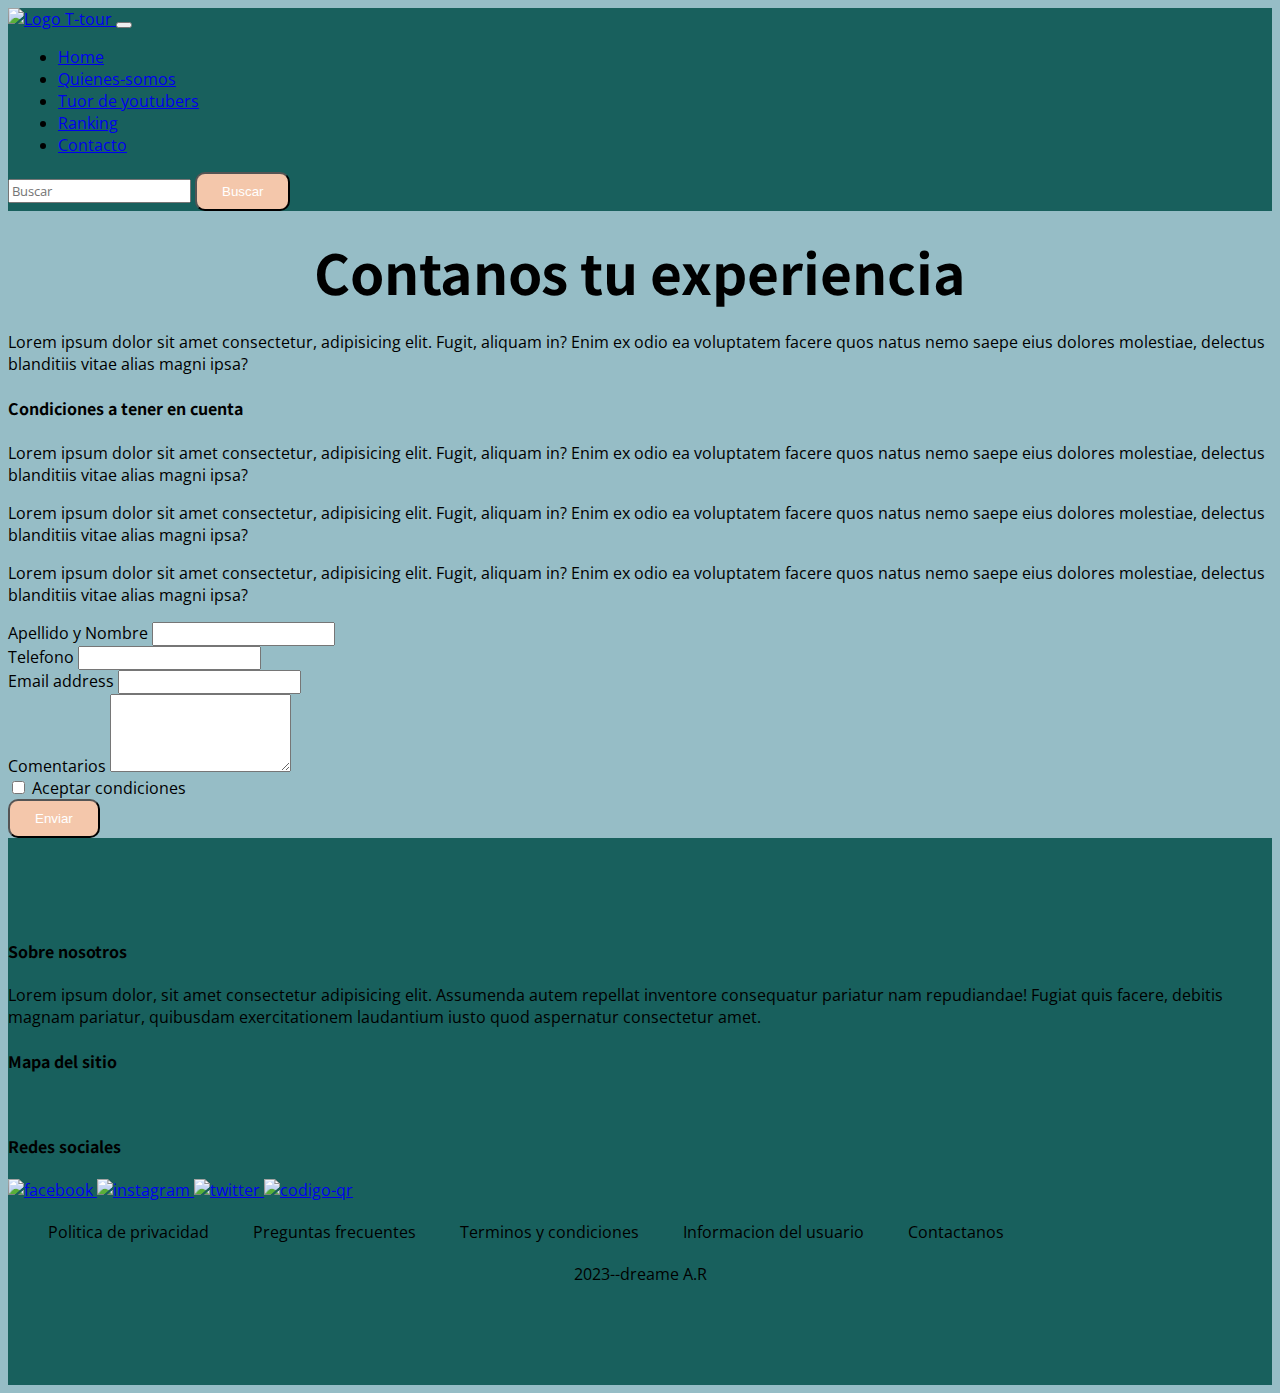
==== pages/contacto.html @ 0aed0a13 "actualizando ranking" ====
<!DOCTYPE html>
<html lang="en">
<head>
    <meta charset="UTF-8">
    <meta http-equiv="X-UA-Compatible" content="IE=edge">
    <meta name="viewport" content="width=device-width, initial-scale=1.0">
    <title>Contacto</title>
    <link href="https://cdn.jsdelivr.net/npm/bootstrap@5.3.0-alpha1/dist/css/bootstrap.min.css" rel="stylesheet" integrity="sha384-GLhlTQ8iRABdZLl6O3oVMWSktQOp6b7In1Zl3/Jr59b6EGGoI1aFkw7cmDA6j6gD" crossorigin="anonymous">
    <link rel="stylesheet" href="../css/style.css">
    <link rel="icon" type="image/x-icon" href="../images/favicon-16x16.png">
</head>
<body>
    <header>
        <div class="container">
            <nav class="navbar navbar-expand-lg ">
                <div class="container-fluid">
                    <a class="navbar-brand" href="#">
                        <img src="../images/taiwan.png" alt="Logo" width="30" height="24" class="d-inline-block align-text-top">
                        T-tour
                    </a>
                    <button class="navbar-toggler" type="button" data-bs-toggle="collapse" data-bs-target="#navbarSupportedContent" aria-controls="navbarSupportedContent" aria-expanded="false" aria-label="Toggle navigation">
                        <span class="navbar-toggler-icon"></span>
                    </button>
                    <div class="collapse navbar-collapse" id="navbarSupportedContent">
                        <ul class="navbar-nav me-auto mb-2 mb-lg-0">
                            <li class="nav-item">
                                <a class="nav-link active" aria-current="page" href="../index.html">Home</a>
                            </li>
                            <li class="nav-item">
                                <a class="nav-link" href="./quienes-somos.html">Quienes-somos</a>
                            </li>
                            <li class="nav-item">
                                <a class="nav-link" href="./tuor-de-youtubers.html">Tuor de youtubers</a>
                            </li>
                            <li class="nav-item">
                                <a class="nav-link" href="./ranking.html">Ranking</a>
                            </li>
                            <li class="nav-item">
                                <a class="nav-link" href="./contacto.html">Contacto</a>
                            </li>
                        </ul>
                    </div>
                    <form class="d-flex" role="search">
                        <input class="form-control me-2" type="search" placeholder="Buscar" aria-label="Search">
                        <button class="btn btn-outline-success" type="submit">Buscar</button>
                      </form>
                    
                </div>
            </nav>
        </div>
    </header>

    <section id="formulario">
        <div class="container">
            <div class="row">
                <div class="col-md-12">
                    <h1>Contanos tu experiencia</h1>
                    <p>Lorem ipsum dolor sit amet consectetur, adipisicing elit. Fugit, aliquam in? Enim ex odio ea voluptatem facere quos natus nemo saepe eius dolores molestiae, delectus blanditiis vitae alias magni ipsa?</p>
                </div>
            </div>
            <div class="row">
                <div class="col-md-6">
                    
                    <h4>Condiciones a tener en cuenta</h4>
                    <p>Lorem ipsum dolor sit amet consectetur, adipisicing elit. Fugit, aliquam in? Enim ex odio ea voluptatem facere quos natus nemo saepe eius dolores molestiae, delectus blanditiis vitae alias magni ipsa?</p>
                    <p>Lorem ipsum dolor sit amet consectetur, adipisicing elit. Fugit, aliquam in? Enim ex odio ea voluptatem facere quos natus nemo saepe eius dolores molestiae, delectus blanditiis vitae alias magni ipsa?</p>
                    <p>Lorem ipsum dolor sit amet consectetur, adipisicing elit. Fugit, aliquam in? Enim ex odio ea voluptatem facere quos natus nemo saepe eius dolores molestiae, delectus blanditiis vitae alias magni ipsa?</p>

                </div>
                <div class="col-md-6">
                    <div class="mb-3">
                        <label for="nombre" class="form-label">Apellido y Nombre</label>
                        <input type="nombre" class="form-control" id="nombre" >
                    </div>
                    <div class="mb-3">
                        <label for="Telefono" class="form-label">Telefono</label>
                        <input type="number" class="form-control" id="telefono" >
                    </div>
                    <div class="mb-3">
                        <label for="exampleFormControlInput1" class="form-label">Email address</label>
                        <input type="email" class="form-control" id="exampleFormControlInput1" >
                    </div>
                    <div class="mb-3">
                        <label for="exampleFormControlTextarea1" class="form-label">Comentarios</label>
                        <textarea class="form-control" id="exampleFormControlTextarea1" rows="4"></textarea>
                    </div>
                    <div class="form-check">
                        <input class="form-check-input" type="checkbox" id="gridCheck">
                        <label class="form-check-label" for="gridCheck">
                          Aceptar condiciones
                        </label>
                      </div>
                    <button type="submit" class="btn btn-primary">Enviar</button>
                </div>
            </div>
        </div>
    </section>


    <footer>
        <div class="container">
            <div class="row text-center" >
               
                <div class="col-md-4">
                    <h4> Sobre nosotros</h4>
                    <p>Lorem ipsum dolor, sit amet consectetur adipisicing elit. Assumenda autem repellat inventore consequatur pariatur nam repudiandae! Fugiat quis facere, debitis magnam pariatur, quibusdam exercitationem laudantium iusto quod aspernatur consectetur amet.</p>
                </div>
                 
                <div class="col-md-4">
                    <h4> Mapa del sitio</h4>
                    <img src="../images/taiwan-mapa.png" alt="">
                </div>

                <div class="col-md-4" id="redes">
                    <h4> Redes sociales</h4>
                    <a href="#">
                        <img src="../images/facebook.png" alt="facebook">
                    </a>
                    <a href="#">
                        <img src="..//images/instagram.png" alt="instagram">
                    </a>
                    <a href="#">
                        <img src="..//images/twitter.png" alt="twitter">
                    </a>
                    <a href="#">
                        <img src="..//images/codigo-qr.png" alt="codigo-qr">
                    </a>
                </div>
            </div>
            <div class="row" id="pie-pagina">
                <div class="col-md-12 col-sm-6">
                    <a href="#">Politica de privacidad</a>
                    <a href="#">Preguntas frecuentes</a>
                    <a href="#">Terminos y condiciones</a>
                    <a href="#">Informacion del usuario</a>
                    <a href="#">Contactanos</a>
                    <p>2023--dreame A.R</p>
                    
                </div>
            </div>
        </div>
    </footer>
    <script src="https://cdn.jsdelivr.net/npm/bootstrap@5.3.0-alpha1/dist/js/bootstrap.bundle.min.js" integrity="sha384-w76AqPfDkMBDXo30jS1Sgez6pr3x5MlQ1ZAGC+nuZB+EYdgRZgiwxhTBTkF7CXvN" crossorigin="anonymous"></script>
 
</body>
</html>
---- css/style.css ----
@import url('https://fonts.googleapis.com/css2?family=Noto+Sans&family=Noto+Sans+TC&family=Open+Sans&display=swap');

h1,h2,h3,h3,h4,h5,h6{
    font-family: 'Noto Sans TC', sans-serif;
}

p,a,input,li,ul,textarea,label{
    font-family: 'Open Sans', sans-serif;
}

img{
    max-width: 100%;
    height: auto;
}

.btn{
    background-color: #f4c7ab;
    color: white;
    padding: 10px 25px;
    border-radius: 10px;
}

body{
    background-color: #96BDC6;
}
/*----header----*/
header{   
    background-color: #18605d;
}

header li {
    margin: 0 10px;
}
/*----footer----*/
footer{
    padding: 80px 0px;
    background-color: #18605d;
}

#logo {
    width: 70px;
    align-self: flex-end;
}

#redes img{
    width: 40px;
}

#pie-pagina{
    margin: 20px;
}

#pie-pagina a{
    text-decoration: none;
    color: black;
    align-items: center;
    justify-content: space-between;
    margin: 20px;
    padding: auto;
}
#pie-pagina p{
    text-align: center;
    margin: 20px;
}

/*----index----*/

#intro h1{
    color: white;
}

#intro {
    display: flex;
    background-image: url("../images/101.jpg"); 
    background-size: cover;
    height: 100vh;
    position: relative;
    text-align: left;
}
#primero{
    margin: 20px;
    margin-top: 20px;
    padding: 20px;
    justify-content: center;

}

#segundo{
    padding: 80px 0px;
}

#segundo h3{
    margin-bottom: 20px;
}

#segundo img{
    box-shadow: 10px 10px;
}

/*----tuor de youtubers-----*/

#video-galeria{
    background-color: #96BDC6;
    text-align: left;
    margin: 20px;
}

#video-galeria h1{
    font-size: 55px;
    margin: 20px;
    text-align: center;
}

.card{
    background-color: #f4c7ab;
}

/*----contacto-----*/

#formulario h1{
    text-align: center;
    font-size: 55px;
    margin: 20px;
}

/*----donde queda-----*/

video{
    max-width: 100%;
}

/*----ranking----*/
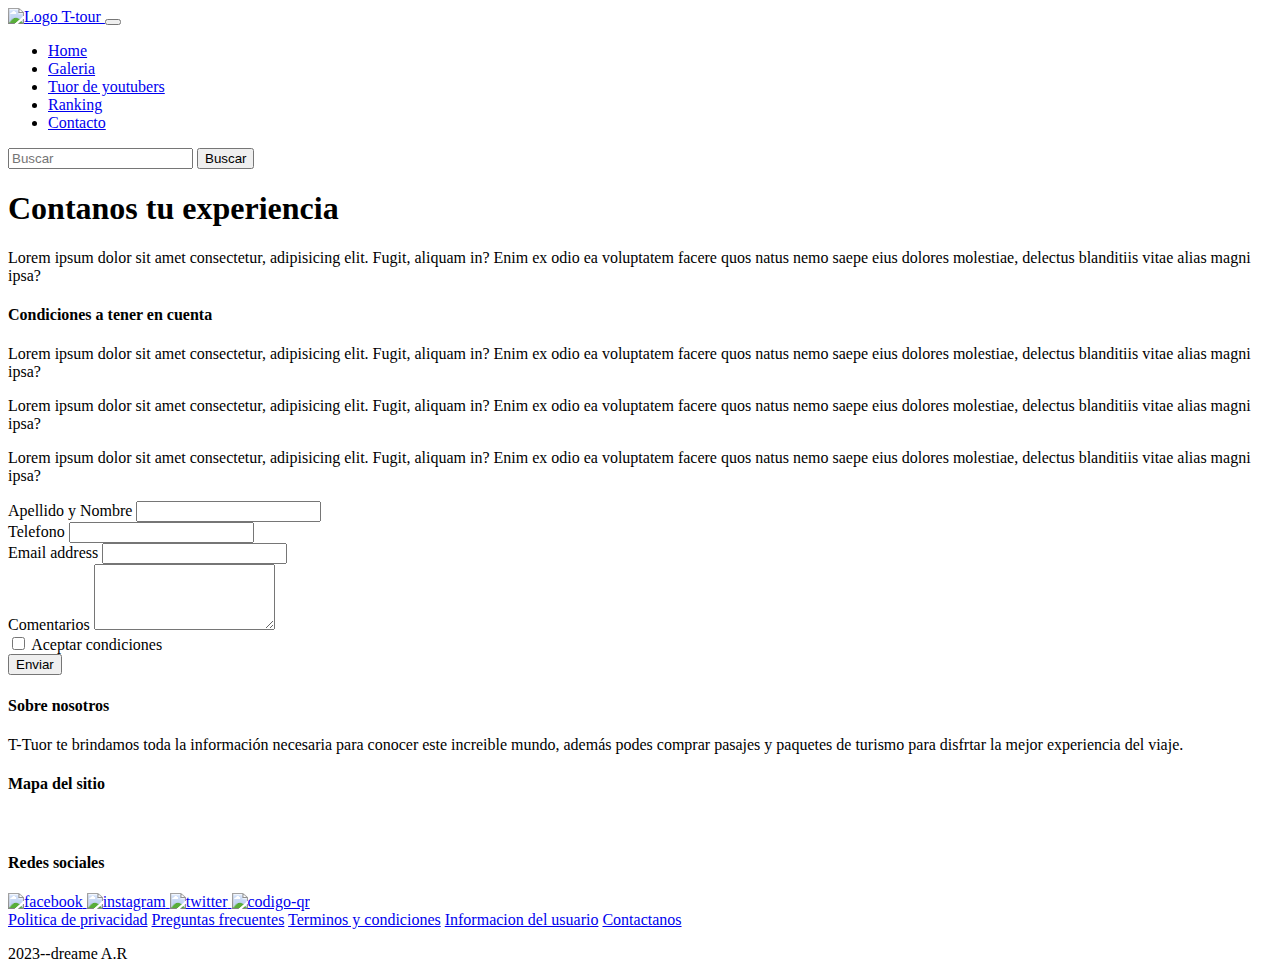
==== commit b96d3214: "agregando mas videos en tour-youtubers" ====
--- a/pages/contacto.html
+++ b/pages/contacto.html
@@ -6,7 +6,8 @@
     <meta name="viewport" content="width=device-width, initial-scale=1.0">
     <title>Contacto</title>
     <link href="https://cdn.jsdelivr.net/npm/bootstrap@5.3.0-alpha1/dist/css/bootstrap.min.css" rel="stylesheet" integrity="sha384-GLhlTQ8iRABdZLl6O3oVMWSktQOp6b7In1Zl3/Jr59b6EGGoI1aFkw7cmDA6j6gD" crossorigin="anonymous">
-    <link rel="stylesheet" href="../css/style.css">
+    <link href="https://unpkg.com/aos@2.3.1/dist/aos.css" rel="stylesheet">
+    <link rel="stylesheet" href="../styles.css">
     <link rel="icon" type="image/x-icon" href="../images/favicon-16x16.png">
 </head>
 <body>
@@ -27,7 +28,7 @@
                                 <a class="nav-link active" aria-current="page" href="../index.html">Home</a>
                             </li>
                             <li class="nav-item">
-                                <a class="nav-link" href="./quienes-somos.html">Quienes-somos</a>
+                                <a class="nav-link" href="./galeria.html">Galeria</a>
                             </li>
                             <li class="nav-item">
                                 <a class="nav-link" href="./tuor-de-youtubers.html">Tuor de youtubers</a>
@@ -103,7 +104,7 @@
                
                 <div class="col-md-4">
                     <h4> Sobre nosotros</h4>
-                    <p>Lorem ipsum dolor, sit amet consectetur adipisicing elit. Assumenda autem repellat inventore consequatur pariatur nam repudiandae! Fugiat quis facere, debitis magnam pariatur, quibusdam exercitationem laudantium iusto quod aspernatur consectetur amet.</p>
+                    <p>T-Tuor te brindamos toda la información necesaria para conocer este increible mundo, además podes comprar pasajes y paquetes de turismo para disfrtar la mejor experiencia del viaje.</p>
                 </div>
                  
                 <div class="col-md-4">
@@ -141,6 +142,9 @@
         </div>
     </footer>
     <script src="https://cdn.jsdelivr.net/npm/bootstrap@5.3.0-alpha1/dist/js/bootstrap.bundle.min.js" integrity="sha384-w76AqPfDkMBDXo30jS1Sgez6pr3x5MlQ1ZAGC+nuZB+EYdgRZgiwxhTBTkF7CXvN" crossorigin="anonymous"></script>
- 
+    <script src="https://unpkg.com/aos@2.3.1/dist/aos.js"></script>
+    <script>
+        AOS.init();
+    </script>
 </body>
 </html>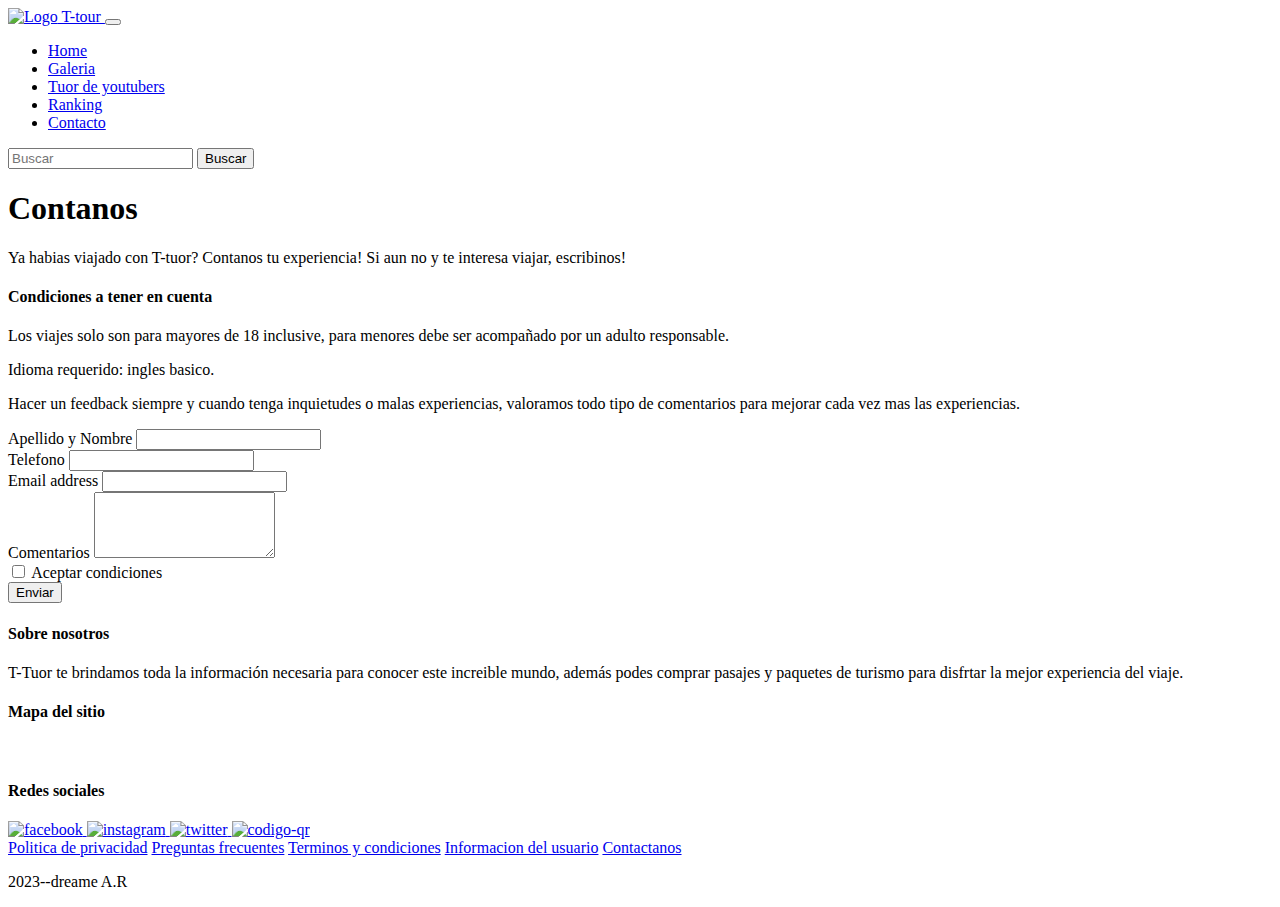
==== commit 5cd57971: "modificando contenido en lorem" ====
--- a/pages/contacto.html
+++ b/pages/contacto.html
@@ -54,18 +54,18 @@
     <section id="formulario">
         <div class="container">
             <div class="row">
-                <div class="col-md-12">
-                    <h1>Contanos tu experiencia</h1>
-                    <p>Lorem ipsum dolor sit amet consectetur, adipisicing elit. Fugit, aliquam in? Enim ex odio ea voluptatem facere quos natus nemo saepe eius dolores molestiae, delectus blanditiis vitae alias magni ipsa?</p>
+                <div class="col-md-12 ">
+                    <h1>Contanos</h1>
+                    <p>Ya habias viajado con T-tuor? Contanos tu experiencia! Si aun no y te interesa viajar, escribinos!</p>
                 </div>
             </div>
             <div class="row">
                 <div class="col-md-6">
                     
                     <h4>Condiciones a tener en cuenta</h4>
-                    <p>Lorem ipsum dolor sit amet consectetur, adipisicing elit. Fugit, aliquam in? Enim ex odio ea voluptatem facere quos natus nemo saepe eius dolores molestiae, delectus blanditiis vitae alias magni ipsa?</p>
-                    <p>Lorem ipsum dolor sit amet consectetur, adipisicing elit. Fugit, aliquam in? Enim ex odio ea voluptatem facere quos natus nemo saepe eius dolores molestiae, delectus blanditiis vitae alias magni ipsa?</p>
-                    <p>Lorem ipsum dolor sit amet consectetur, adipisicing elit. Fugit, aliquam in? Enim ex odio ea voluptatem facere quos natus nemo saepe eius dolores molestiae, delectus blanditiis vitae alias magni ipsa?</p>
+                    <p>Los viajes solo son para mayores de 18 inclusive, para menores debe ser acompañado por un adulto responsable.</p>
+                    <p>Idioma requerido: ingles basico.</p>
+                    <p>Hacer un feedback siempre y cuando tenga inquietudes o malas experiencias, valoramos todo tipo de comentarios para mejorar cada vez mas las experiencias. </p>
 
                 </div>
                 <div class="col-md-6">
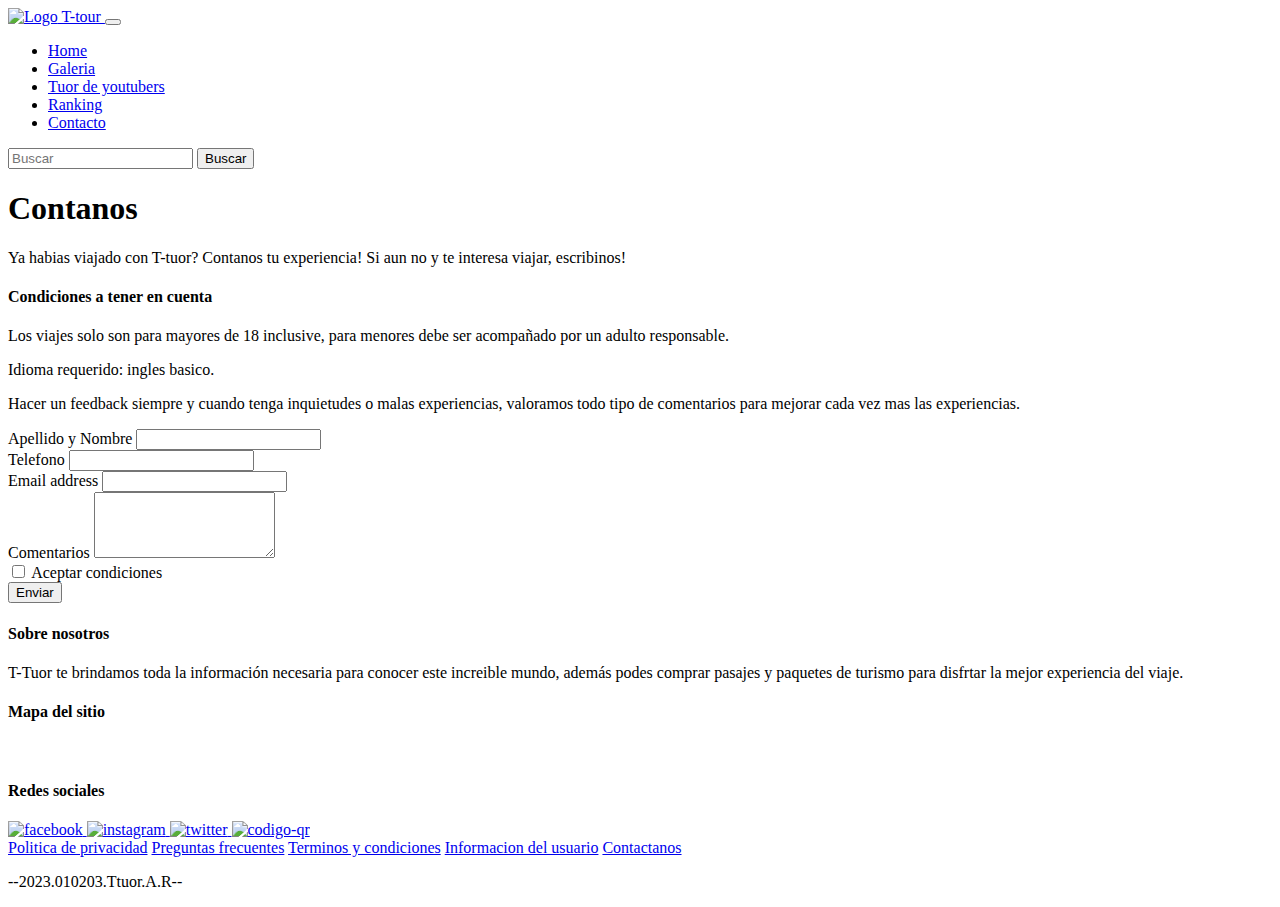
==== commit eebe50af: "cambios" ====
--- a/pages/contacto.html
+++ b/pages/contacto.html
@@ -4,6 +4,8 @@
     <meta charset="UTF-8">
     <meta http-equiv="X-UA-Compatible" content="IE=edge">
     <meta name="viewport" content="width=device-width, initial-scale=1.0">
+    <meta title="Tuor a Taiwan - Desde un mundo a otro mundo">
+    <meta despription="Viajes a Taiwan, paquetes armadas para vivir la mejor experiencias viajando.">
     <title>Contacto</title>
     <link href="https://cdn.jsdelivr.net/npm/bootstrap@5.3.0-alpha1/dist/css/bootstrap.min.css" rel="stylesheet" integrity="sha384-GLhlTQ8iRABdZLl6O3oVMWSktQOp6b7In1Zl3/Jr59b6EGGoI1aFkw7cmDA6j6gD" crossorigin="anonymous">
     <link href="https://unpkg.com/aos@2.3.1/dist/aos.css" rel="stylesheet">
@@ -135,7 +137,7 @@
                     <a href="#">Terminos y condiciones</a>
                     <a href="#">Informacion del usuario</a>
                     <a href="#">Contactanos</a>
-                    <p>2023--dreame A.R</p>
+                    <p>--2023.010203.Ttuor.A.R--</p>
                     
                 </div>
             </div>
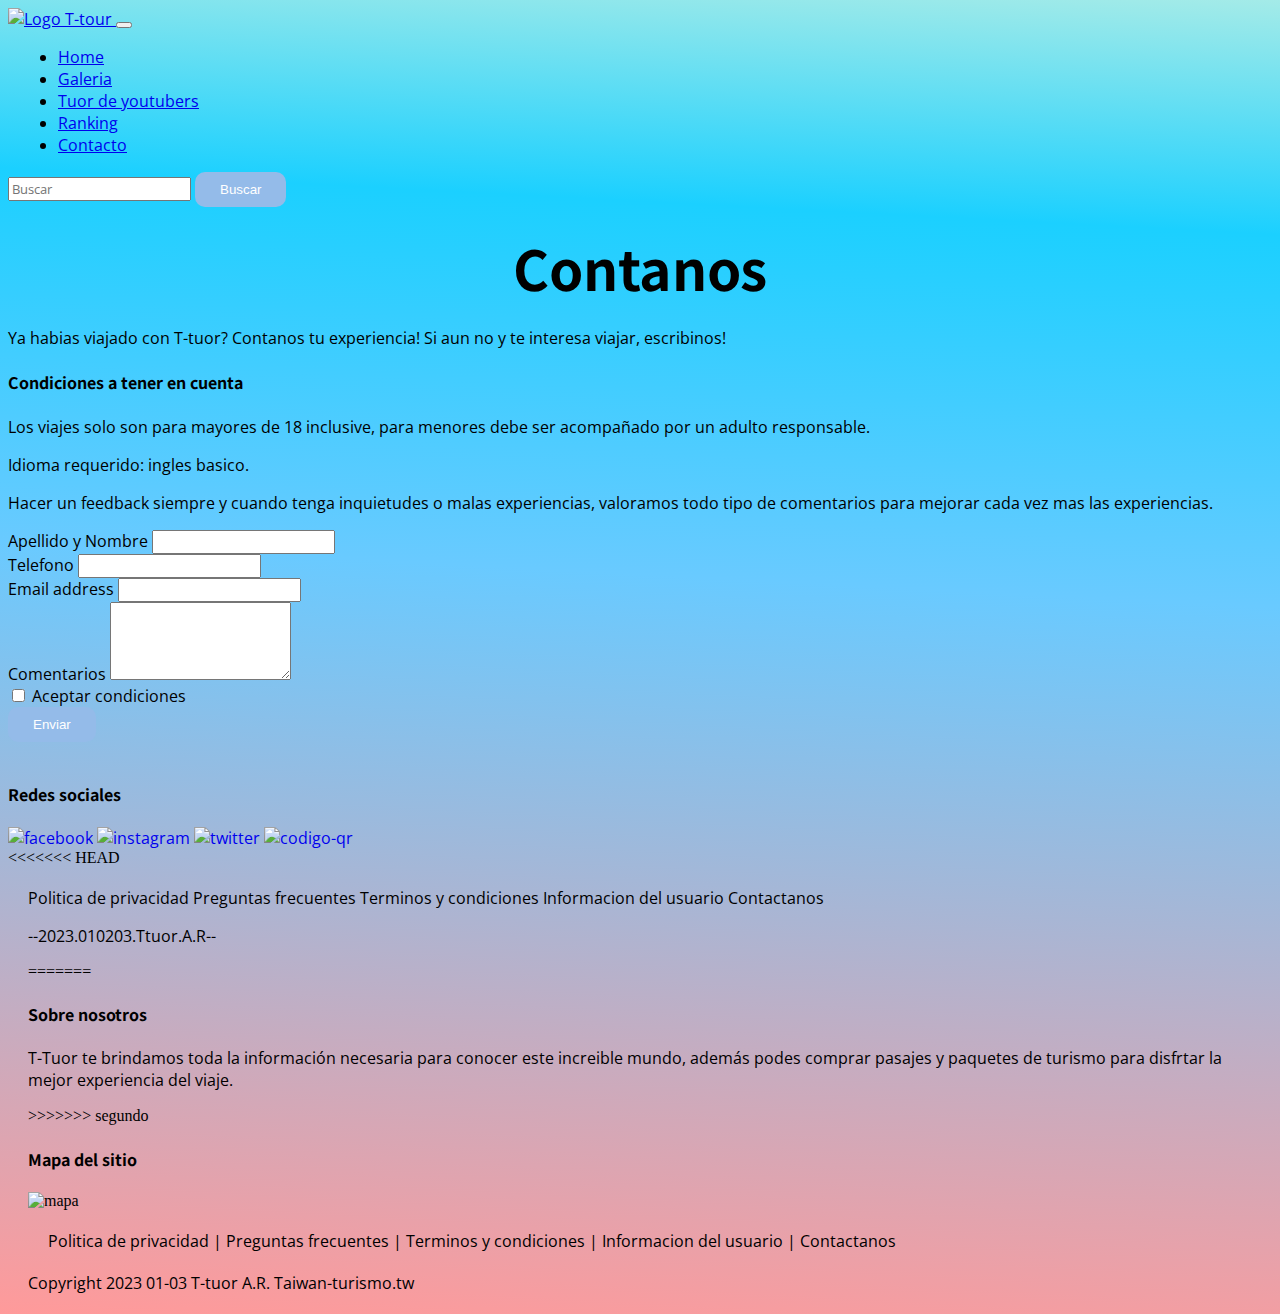
==== commit a4d69731: "merging segundo" ====
--- a/pages/contacto.html
+++ b/pages/contacto.html
@@ -17,7 +17,7 @@
         <div class="container">
             <nav class="navbar navbar-expand-lg ">
                 <div class="container-fluid">
-                    <a class="navbar-brand" href="#">
+                    <a class="navbar-brand" href="../index.html">
                         <img src="../images/taiwan.png" alt="Logo" width="30" height="24" class="d-inline-block align-text-top">
                         T-tour
                     </a>
@@ -99,36 +99,25 @@
         </div>
     </section>
 
-
     <footer>
         <div class="container">
-            <div class="row text-center" >
-               
-                <div class="col-md-4">
-                    <h4> Sobre nosotros</h4>
-                    <p>T-Tuor te brindamos toda la información necesaria para conocer este increible mundo, además podes comprar pasajes y paquetes de turismo para disfrtar la mejor experiencia del viaje.</p>
-                </div>
-                 
-                <div class="col-md-4">
-                    <h4> Mapa del sitio</h4>
-                    <img src="../images/taiwan-mapa.png" alt="">
-                </div>
-
-                <div class="col-md-4" id="redes">
+            <div class="row text-center">
+                <div class="col-md-4 text-center" id="redes" >
                     <h4> Redes sociales</h4>
                     <a href="#">
                         <img src="../images/facebook.png" alt="facebook">
                     </a>
                     <a href="#">
-                        <img src="..//images/instagram.png" alt="instagram">
+                        <img src="../images/instagram.png" alt="instagram">
                     </a>
                     <a href="#">
-                        <img src="..//images/twitter.png" alt="twitter">
+                        <img src="../images/twitter.png" alt="twitter">
                     </a>
                     <a href="#">
-                        <img src="..//images/codigo-qr.png" alt="codigo-qr">
+                        <img src="../images/codigo-qr.png" alt="codigo-qr">
                     </a>
                 </div>
+<<<<<<< HEAD
             </div>
             <div class="row" id="pie-pagina">
                 <div class="col-md-12 col-sm-6">
@@ -139,7 +128,24 @@
                     <a href="#">Contactanos</a>
                     <p>--2023.010203.Ttuor.A.R--</p>
                     
+=======
+                <div class="col-md-4 text-center">
+                    <h4> Sobre nosotros</h4>
+                    <p>T-Tuor te brindamos toda la información necesaria para conocer este increible mundo, además podes comprar pasajes y paquetes de turismo para disfrtar la mejor experiencia del viaje.</p>
+>>>>>>> segundo
                 </div>
+                <div class="col-md-4 text-center">
+                    <h4> Mapa del sitio</h4>
+                    <img class="mapa" src="../images/taiwan-mapa.png" alt="mapa">
+                </div>
+                <div id="pie-pagina" class="col-md-12">
+                    <a href="#">Politica de privacidad |</a>
+                    <a href="#">Preguntas frecuentes  |</a>
+                    <a href="#">Terminos y condiciones |</a>
+                    <a href="#">Informacion del usuario  |</a>
+                    <a href="#">Contactanos</a>    
+                </div>
+                <p>Copyright 2023 01-03 T-tuor A.R. Taiwan-turismo.tw</p>
             </div>
         </div>
     </footer>
--- a/styles.css
+++ b/styles.css
@@ -0,0 +1,254 @@
+@import url("https://fonts.googleapis.com/css2?family=Noto+Sans&family=Noto+Sans+TC&family=Open+Sans&display=swap");
+@keyframes cambiar-imagen-intro {
+  0% {
+    background-image: url(./images/yusan.jpg);
+  }
+  25% {
+    background-image: url(./images/paisaje.jpg);
+  }
+  50% {
+    background-image: url(./images/101.jpg);
+  }
+  75% {
+    background-image: url(./images/12.jpg);
+  }
+  100% {
+    background-image: url(./images/yusan.jpg);
+  }
+}
+h1, h2, h3, h3, h4, h5, h6 {
+  font-family: "Noto Sans TC", sans-serif;
+}
+
+p, a, input, li, ul, textarea, label {
+  font-family: "Open Sans", sans-serif;
+}
+
+img {
+  max-width: 100%;
+  height: auto;
+}
+
+.btn {
+  background-color: #94bbe9;
+  color: white;
+  padding: 10px 25px;
+  border-radius: 10px;
+  border-style: none;
+}
+
+body {
+  background: linear-gradient(3deg, rgb(255, 154, 154) 0%, rgb(105, 202, 255) 56%, rgb(27, 208, 255) 83%, rgb(164, 235, 232) 100%);
+}
+
+header img {
+  width: 30px;
+  height: 30px;
+}
+header li {
+  margin: 0 10px;
+}
+
+footer {
+  margin-bottom: 0px;
+  margin-top: 40px;
+}
+footer #logo {
+  width: 70px;
+  align-self: flex-end;
+}
+footer #redes a {
+  text-decoration: none;
+}
+footer #redes img {
+  width: 40px;
+}
+footer .mapa {
+  width: 350px;
+  height: 200px;
+}
+footer #pie-pagina {
+  margin: 20px;
+}
+footer #pie-pagina a {
+  text-decoration: none;
+  color: black;
+  align-items: center;
+}
+
+#intro {
+  position: relative;
+  background-image: url(./images/101.jpg);
+  height: 80vh;
+  background-position: center top;
+  background-repeat: no-repeat;
+  background-size: cover;
+  animation: cambiar-imagen-intro 20s infinite ease-in-out;
+}
+#intro .text-block {
+  position: absolute;
+  bottom: 20px;
+  right: 20px;
+  color: white;
+  padding-top: 5px;
+  padding-left: 20px;
+  padding-right: 20px;
+  background: rgb(0, 0, 0);
+  background: rgba(0, 0, 0, 0.5);
+}
+#intro .text-block p {
+  padding-left: 10px;
+}
+
+#primero {
+  margin: 20px;
+  margin-top: 20px;
+  padding: 20px;
+  justify-content: center;
+}
+#primero img {
+  width: 500px;
+  height: 500px;
+}
+
+#segundo {
+  gap: 20px;
+  position: relative;
+  margin-bottom: 30px;
+  gap: 20px;
+}
+#segundo a {
+  text-decoration: none;
+  color: black;
+}
+#segundo h2, #segundo h3 {
+  margin-bottom: 20px;
+}
+#segundo .card {
+  margin-top: 20px;
+  background: radial-gradient(circle, rgb(222, 174, 238) 0%, rgb(148, 233, 232) 100%);
+}
+#segundo .card .img {
+  max-width: 100%;
+  height: auto;
+}
+
+#tercero {
+  margin-bottom: 30px;
+  gap: 20px;
+}
+#tercero a {
+  text-decoration: none;
+  color: black;
+}
+#tercero img {
+  box-shadow: 10px 10px;
+}
+
+.galeria h3 {
+  text-align: left;
+  margin: 20px;
+  padding-left: 50px;
+}
+.galeria .galeria-contenedor {
+  display: grid;
+  grid-template-columns: repeat(3, 1fr);
+  grid-auto-rows: 300px;
+  padding: 10px;
+  margin: 30px;
+  grid-gap: 10px;
+}
+.galeria .galeria-contenedor .galeria-item {
+  position: relative;
+}
+.galeria .galeria-contenedor .galeria-item .galeria-fotos {
+  width: 100%;
+  height: 100%;
+  object-fit: cover;
+}
+.galeria .galeria-contenedor .galeria-item .galeria-titulo {
+  position: absolute;
+  bottom: 0;
+  background: rgb(0, 0, 0);
+  background: rgba(0, 0, 0, 0.3);
+  color: #f1f1f1;
+  width: 100%;
+  padding: 20px;
+}
+
+/*mobile*/
+@media (min-width: 400px) {
+  .galeria .galeria-contenedor {
+    grid-template-columns: 1fr;
+  }
+  .galeria .galeria-contenedor .galeria-item:nth-child(2) {
+    grid-row-start: span 2;
+  }
+  .galeria .galeria-contenedor .galeria-item:nth-child(4) {
+    grid-column-start: span 1;
+  }
+}
+/*tablet*/
+@media (min-width: 770px) {
+  .galeria .galeria-contenedor {
+    grid-template-columns: repeat(2, 1fr);
+  }
+  .galeria .galeria-contenedor .galeria-item:nth-child(2) {
+    grid-row-start: span 2;
+  }
+  .galeria .galeria-contenedor .galeria-item:nth-child(4) {
+    grid-column-start: span 2;
+  }
+}
+/*desktop*/
+@media (min-width: 1240px) {
+  .galeria .galeria-contenedor {
+    grid-template-columns: repeat(4, 1fr);
+  }
+  .galeria .galeria-contenedor .galeria-item:nth-child(1) {
+    grid-row-start: span 2;
+  }
+  .galeria .galeria-contenedor .galeria-item:nth-child(2) {
+    grid-row-start: span 1;
+  }
+  .galeria .galeria-contenedor .galeria-item:nth-child(3) {
+    grid-column-start: span 2;
+  }
+  .galeria .galeria-contenedor .galeria-item:nth-child(4) {
+    grid-column-start: span 2;
+  }
+}
+#video-galeria {
+  position: relative;
+  margin-bottom: 30px;
+  gap: 20px;
+}
+#video-galeria a {
+  text-decoration: none;
+  color: black;
+}
+#video-galeria h2, #video-galeria h3 {
+  margin-bottom: 20px;
+}
+#video-galeria .card {
+  background-color: #94bbe9;
+  width: 80vh;
+  margin-bottom: 10px;
+  background: radial-gradient(circle, rgb(222, 174, 238) 0%, rgb(148, 233, 232) 100%);
+}
+#video-galeria .card .iframe {
+  max-width: 100%;
+  height: auto;
+}
+
+#formulario h1 {
+  text-align: center;
+  font-size: 55px;
+  margin: 20px;
+}
+
+video {
+  max-width: 100%;
+}
+
+/*# sourceMappingURL=styles.css.map */
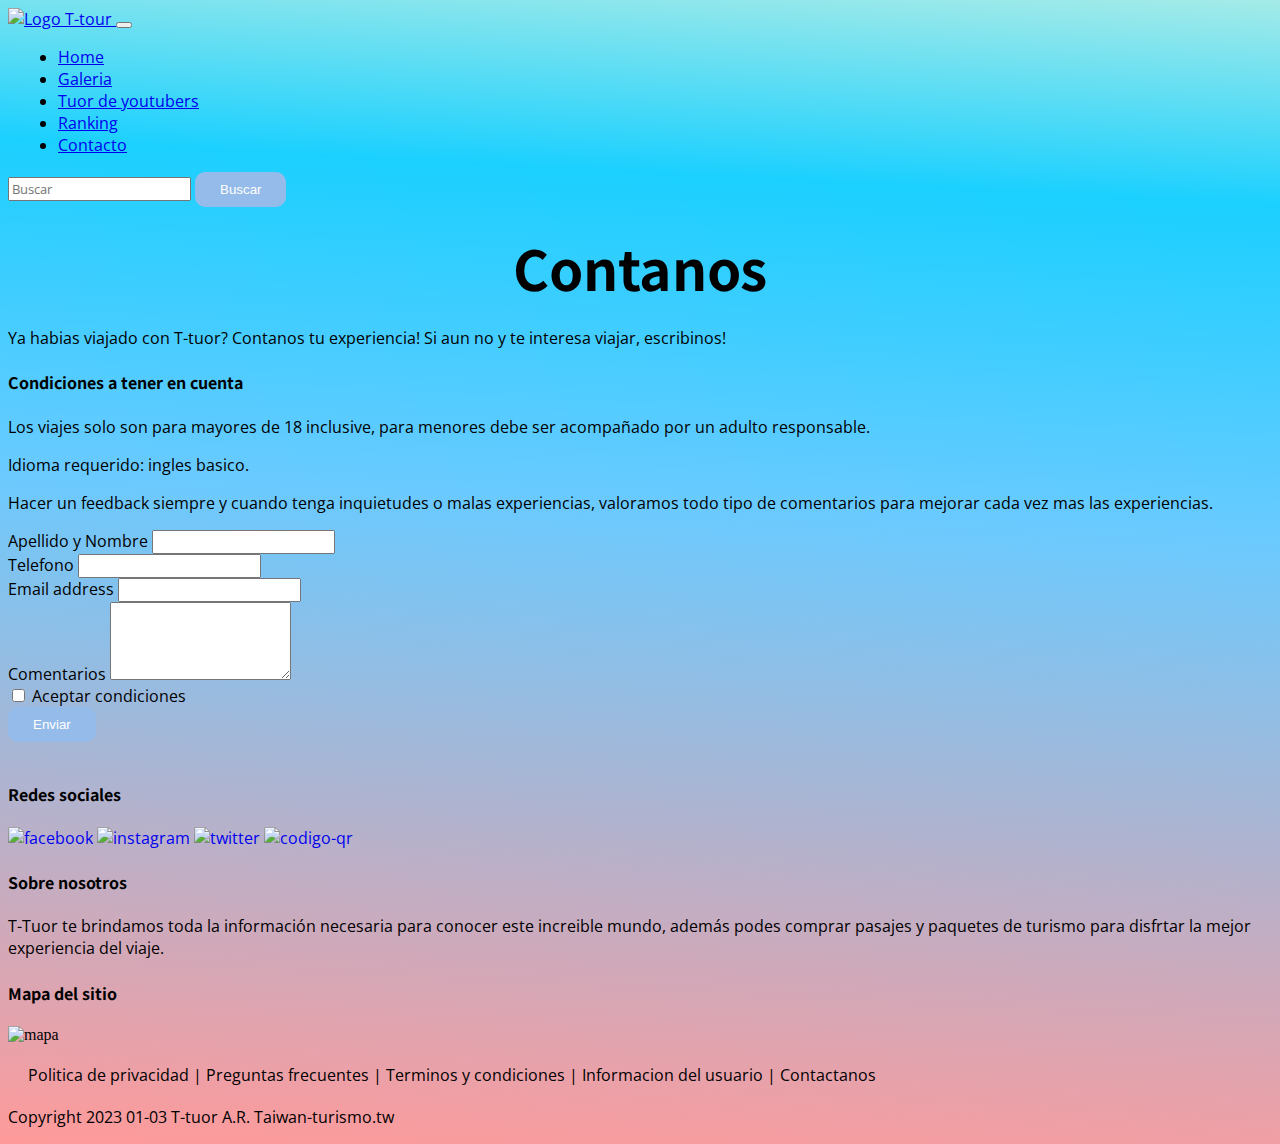
==== commit 671d249c: "modificaciones de los errores" ====
--- a/pages/contacto.html
+++ b/pages/contacto.html
@@ -117,22 +117,9 @@
                         <img src="../images/codigo-qr.png" alt="codigo-qr">
                     </a>
                 </div>
-<<<<<<< HEAD
-            </div>
-            <div class="row" id="pie-pagina">
-                <div class="col-md-12 col-sm-6">
-                    <a href="#">Politica de privacidad</a>
-                    <a href="#">Preguntas frecuentes</a>
-                    <a href="#">Terminos y condiciones</a>
-                    <a href="#">Informacion del usuario</a>
-                    <a href="#">Contactanos</a>
-                    <p>--2023.010203.Ttuor.A.R--</p>
-                    
-=======
                 <div class="col-md-4 text-center">
                     <h4> Sobre nosotros</h4>
                     <p>T-Tuor te brindamos toda la información necesaria para conocer este increible mundo, además podes comprar pasajes y paquetes de turismo para disfrtar la mejor experiencia del viaje.</p>
->>>>>>> segundo
                 </div>
                 <div class="col-md-4 text-center">
                     <h4> Mapa del sitio</h4>
@@ -149,6 +136,7 @@
             </div>
         </div>
     </footer>
+    
     <script src="https://cdn.jsdelivr.net/npm/bootstrap@5.3.0-alpha1/dist/js/bootstrap.bundle.min.js" integrity="sha384-w76AqPfDkMBDXo30jS1Sgez6pr3x5MlQ1ZAGC+nuZB+EYdgRZgiwxhTBTkF7CXvN" crossorigin="anonymous"></script>
     <script src="https://unpkg.com/aos@2.3.1/dist/aos.js"></script>
     <script>
--- a/styles.css
+++ b/styles.css
@@ -84,6 +84,9 @@
   background-repeat: no-repeat;
   background-size: cover;
   animation: cambiar-imagen-intro 20s infinite ease-in-out;
+  animation-name: efecto-banner;
+  animation-duration: 5s;
+  animation-iteration-count: infinite;
 }
 #intro .text-block {
   position: absolute;
